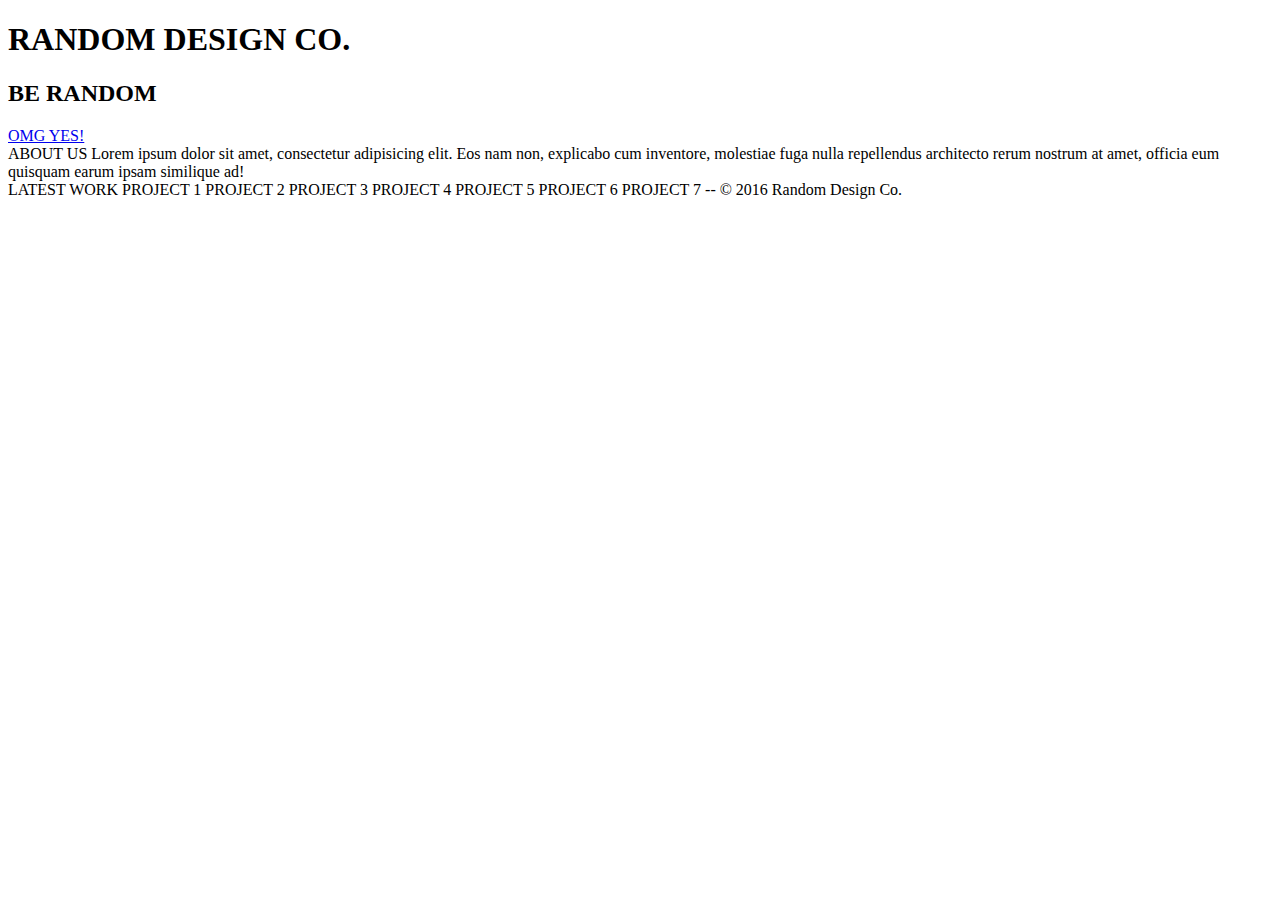
==== fixed.html @ a778e3a2 "Made new files for fixing the page" ====
<!DOCTYPE html>
<html lang="en">

  <head>
    <meta charset="utf-8">
    <meta http-equiv="x-ua-compatible" content="ie=edge">
    <title>Random Design Co.</title>
    <link rel="stylesheet" href="css/fixed.css">
    <link rel="stylesheet" href="https://necolas.github.io/normalize.css/7.0.0/normalize.css">
    <link rel="stylesheet" href="path/to/font-awesome/css/font-awesome.min.css">
  </head>

  <body>

    <header>
      <h1>RANDOM DESIGN CO.</h1>
      <nav class="main-nav">
        <i class="fa fa-bars" aria-hidden="true"></i>
      </nav>
    </header>

    <section class="page-section">

      <h2>BE RANDOM</h2>

      <a href="#" class="btn">OMG YES!</a>

    </section>

    <section class="page-section">

    ABOUT US

    Lorem ipsum dolor sit amet, consectetur adipisicing elit.
    Eos nam non, explicabo cum inventore, molestiae fuga nulla
    repellendus architecto rerum nostrum at amet, officia eum quisquam
    earum ipsam similique ad!

  </section>

    LATEST WORK

    PROJECT 1
    PROJECT 2
    PROJECT 3
    PROJECT 4
    PROJECT 5
    PROJECT 6
    PROJECT 7

    --

    © 2016 Random Design Co.
  </body>
</html>
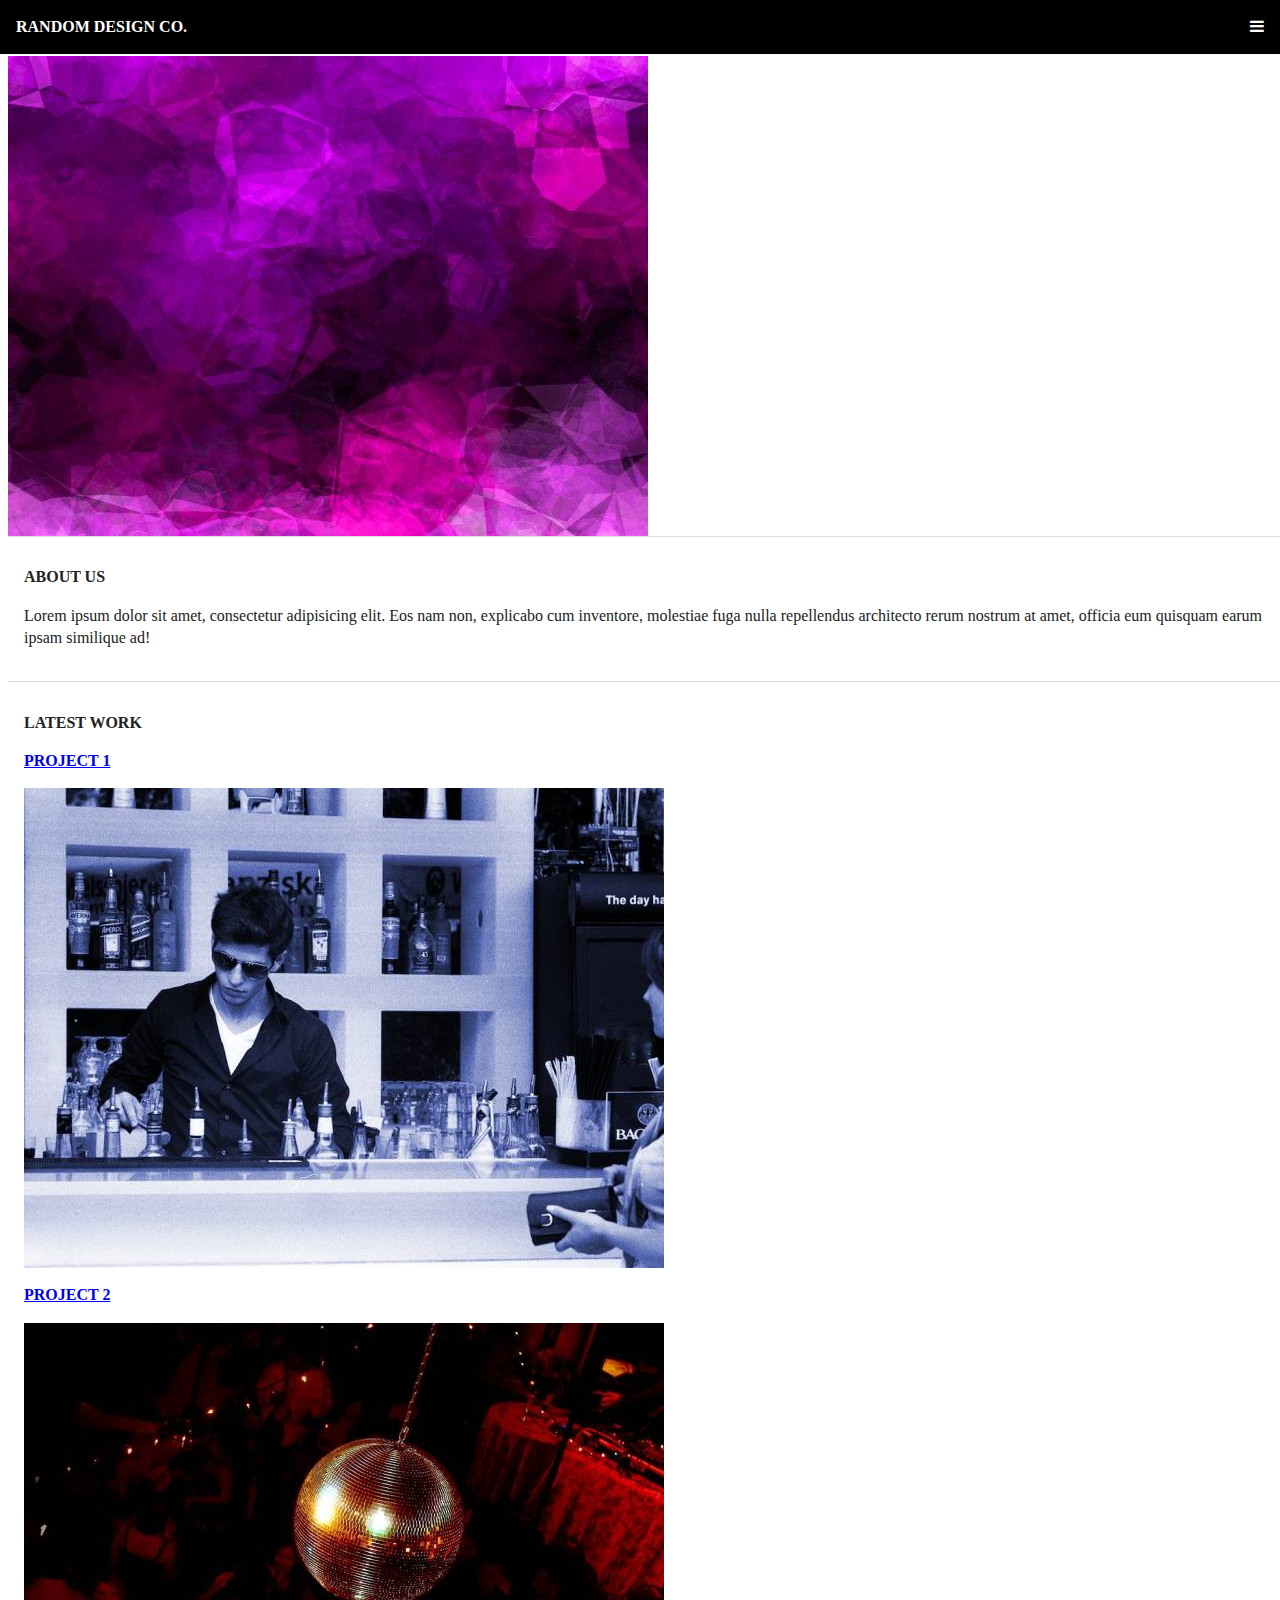
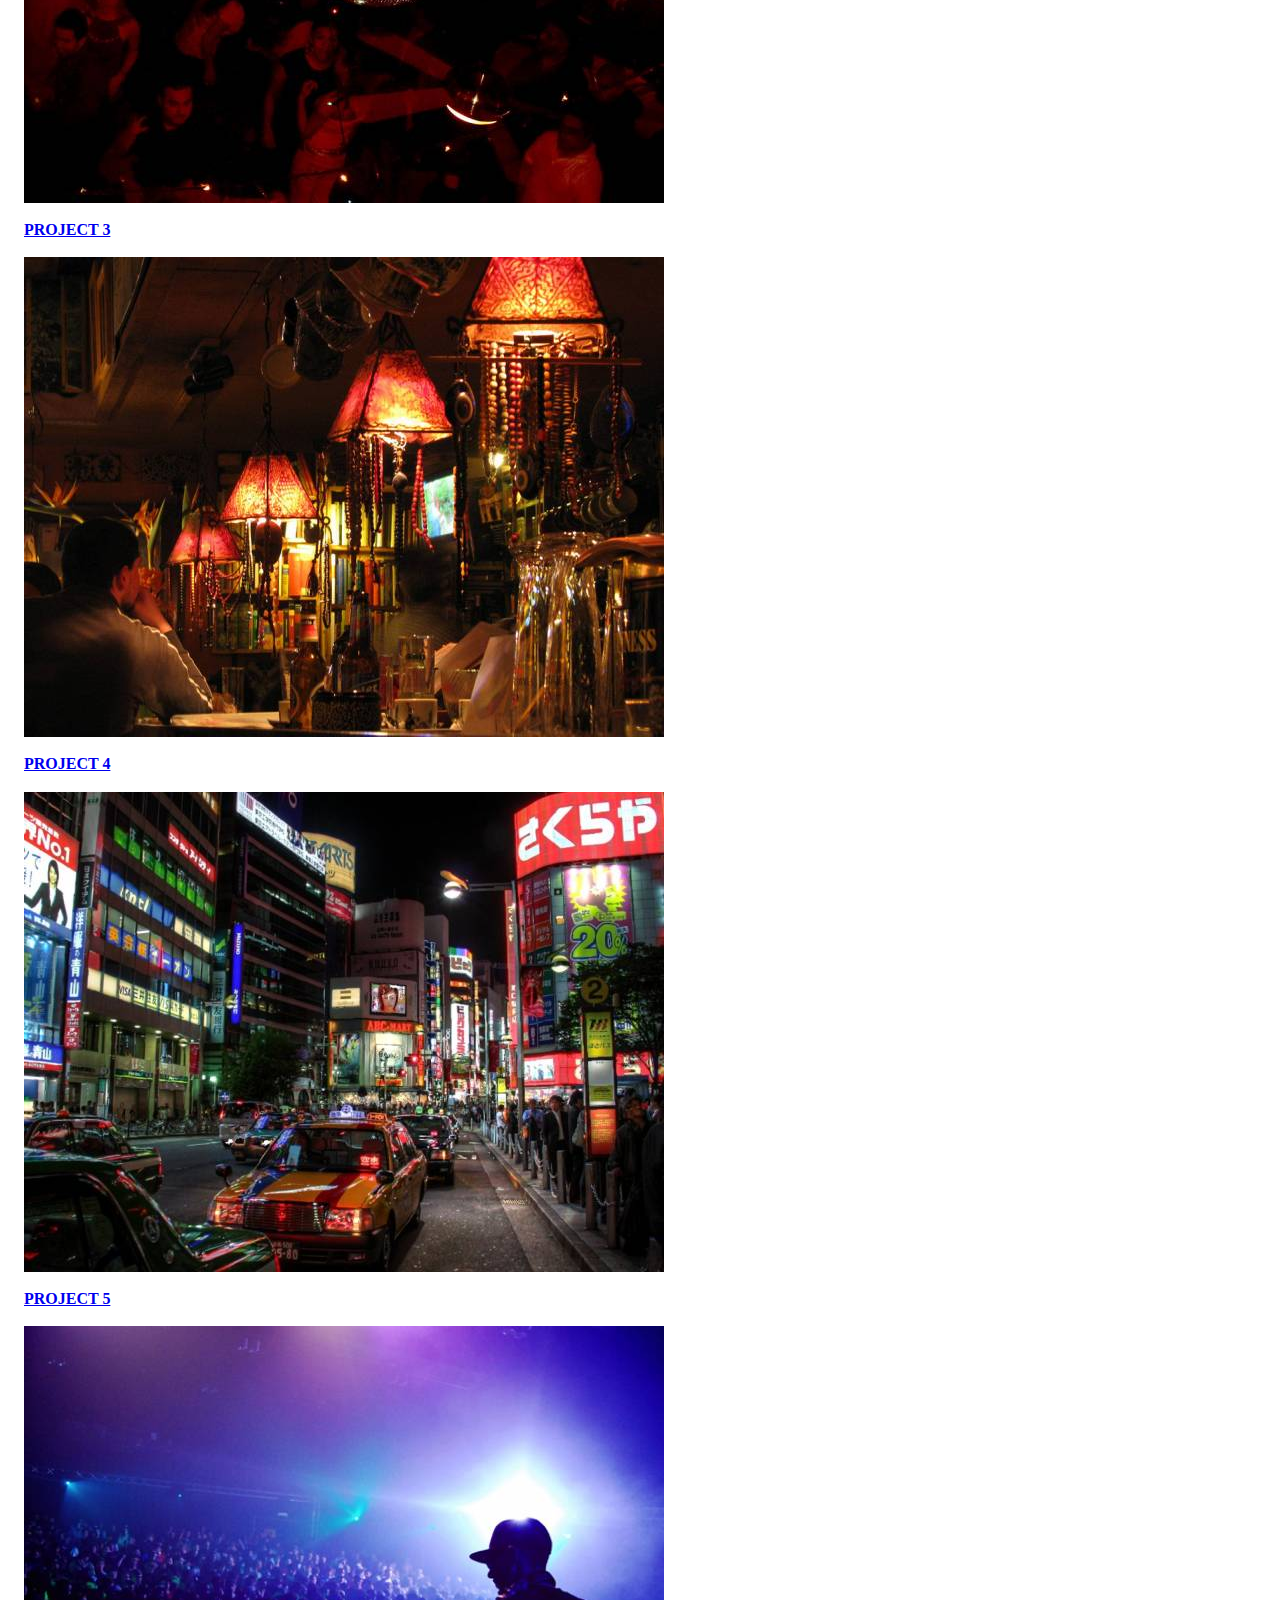
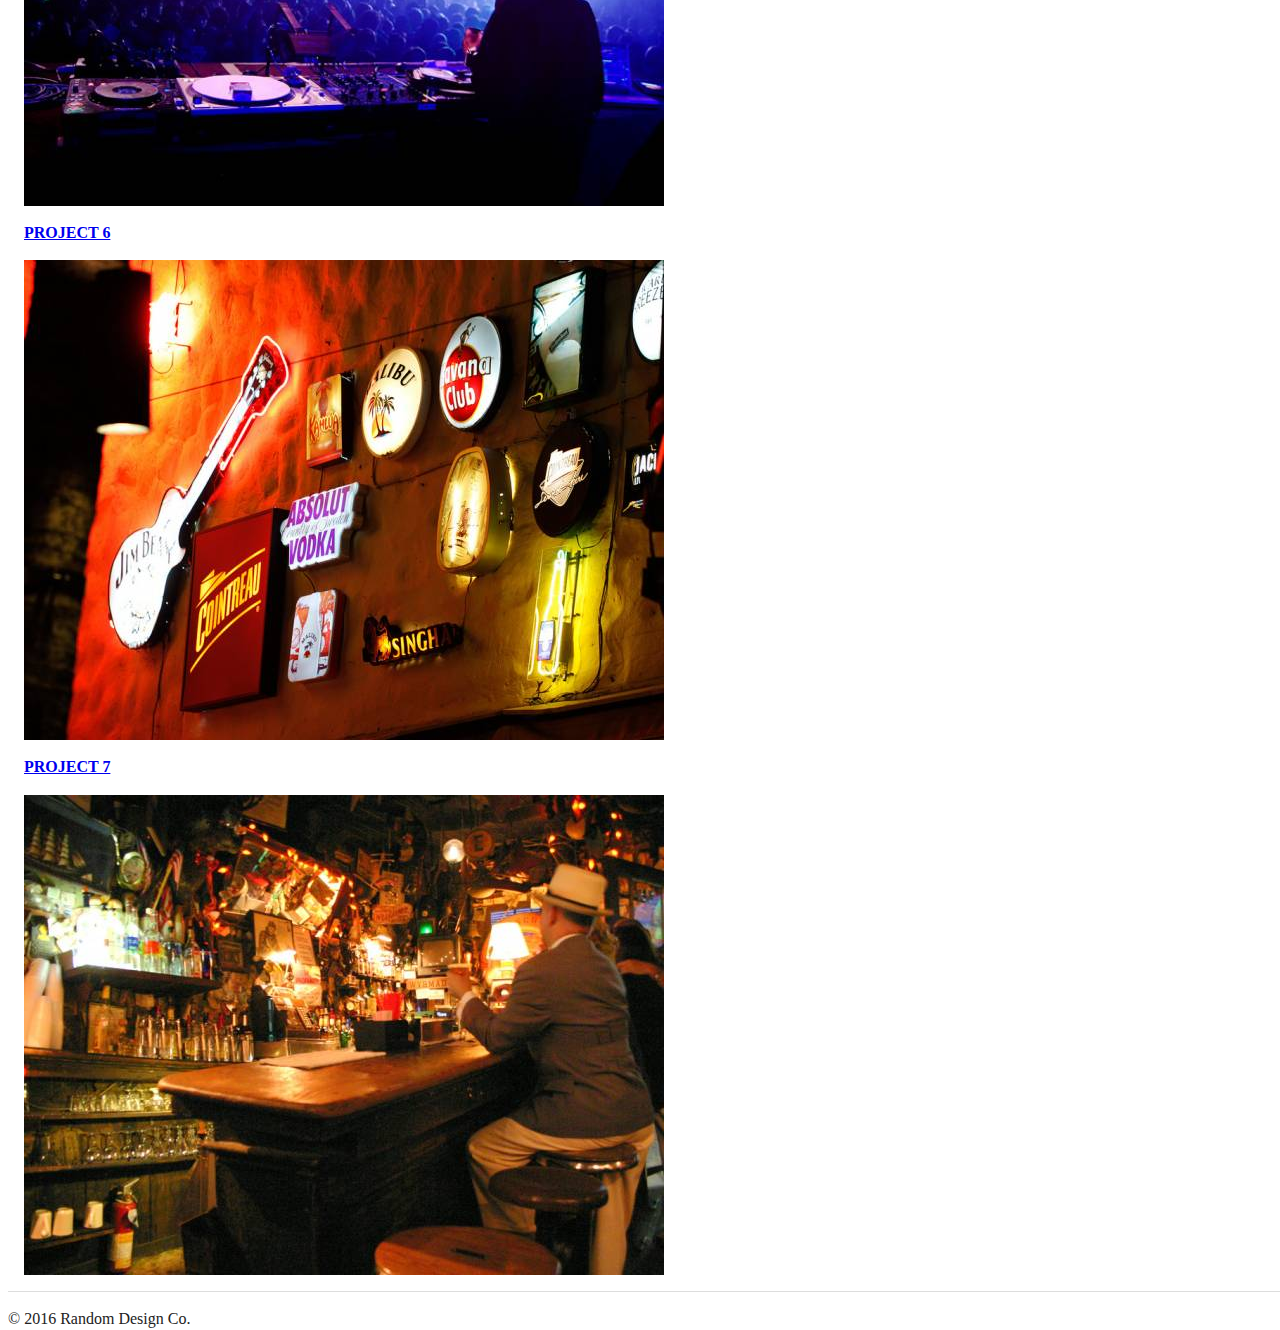
==== commit abbae3f5: "continued working on the css" ====
--- a/fixed.html
+++ b/fixed.html
@@ -5,51 +5,115 @@
     <meta charset="utf-8">
     <meta http-equiv="x-ua-compatible" content="ie=edge">
     <title>Random Design Co.</title>
+    <meta name="description" content="">
+    <meta name="viewport" content="width=device-width, initial-scale=1">
+    <link rel="manifest" href="site.webmanifest">
+    <link rel="apple-touch-icon" href="icon.png">
+    <!-- Place favicon.ico in the root directory -->
+    <link rel="stylesheet" href="css/normalize.css">
+    <link rel="stylesheet" href="css/main.css">
     <link rel="stylesheet" href="css/fixed.css">
-    <link rel="stylesheet" href="https://necolas.github.io/normalize.css/7.0.0/normalize.css">
-    <link rel="stylesheet" href="path/to/font-awesome/css/font-awesome.min.css">
+    <link rel="stylesheet" href="font-awesome-4.7.0/css/font-awesome.min.css">
   </head>
 
   <body>
 
-    <header>
+    <!--[if lte IE 9]>
+          <p class="browserupgrade">You are using an <strong>outdated</strong> browser. Please <a href="https://browsehappy.com/">upgrade your browser</a> to improve your experience and security.</p>
+      <![endif]-->
+
+      <!-- Add your site or application content here -->
+      <script src="js/vendor/modernizr-3.5.0.min.js"></script>
+      <script src="https://code.jquery.com/jquery-3.2.1.min.js" integrity="sha256-hwg4gsxgFZhOsEEamdOYGBf13FyQuiTwlAQgxVSNgt4=" crossorigin="anonymous"></script>
+      <script>window.jQuery || document.write('<script src="js/vendor/jquery-3.2.1.min.js"><\/script>')</script>
+      <script src="js/plugins.js"></script>
+      <script src="js/main.js"></script>
+
+      <!-- Google Analytics: change UA-XXXXX-Y to be your site's ID. -->
+      <script>
+          window.ga=function(){ga.q.push(arguments)};ga.q=[];ga.l=+new Date;
+          ga('create','UA-XXXXX-Y','auto');ga('send','pageview')
+      </script>
+      <script src="https://www.google-analytics.com/analytics.js" async defer></script>
+
+    <header class="page-header">
       <h1>RANDOM DESIGN CO.</h1>
       <nav class="main-nav">
         <i class="fa fa-bars" aria-hidden="true"></i>
       </nav>
     </header>
 
+    <section class="page-section jumbotron">
+      <div class="jumbotron__content">
+        <h2>BE RANDOM</h2>
+        <a href="#" class="btn">OMG YES!</a>
+     </div>
+         <img class="jumbotron__bg" src="a12-assets/purple-bg.jpeg" alt="Abstract Purple">
+    </section>
+
     <section class="page-section">
 
-      <h2>BE RANDOM</h2>
+      <h2>ABOUT US</h2>
 
-      <a href="#" class="btn">OMG YES!</a>
+      <p>Lorem ipsum dolor sit amet, consectetur adipisicing elit.
+      Eos nam non, explicabo cum inventore, molestiae fuga nulla
+      repellendus architecto rerum nostrum at amet, officia eum quisquam
+      earum ipsam similique ad!</p>
 
     </section>
 
     <section class="page-section">
 
-    ABOUT US
+      <h2>LATEST WORK</h2>
 
-    Lorem ipsum dolor sit amet, consectetur adipisicing elit.
-    Eos nam non, explicabo cum inventore, molestiae fuga nulla
-    repellendus architecto rerum nostrum at amet, officia eum quisquam
-    earum ipsam similique ad!
+        <a href="#">
+          <article class="project-thumb">
+            <h3>Project 1</h3>
+            <img src="a12-assets/1-cocktail.jpeg" alt="Cocktail">
+          </article>
+        </a>
+        <a href="#">
+          <article class="project-thumb">
+            <h3>Project 2</h3>
+            <img src="a12-assets/2-disco.jpeg" alt="Disco">
+          </article>
+        </a>
+        <a href="#">
+          <article class="project-thumb">
+            <h3>Project 3</h3>
+            <img src="a12-assets/3-bookstore.jpeg" alt="Bookstore">
+          </article>
+        </a>
+        <a href="#">
+          <article class="project-thumb">
+            <h3>Project 4</h3>
+            <img src="a12-assets/4-traffic.jpeg" alt="Traffic">
+          </article>
+        </a>
+        <a href="#">
+          <article class="project-thumb">
+            <h3>Project 5</h3>
+            <img src="a12-assets/5-concert.jpg" alt="Concert">
+          </article>
+        </a>
+        <a href="#">
+          <article class="project-thumb">
+            <h3>Project 6</h3>
+            <img src="a12-assets/6-nightlife.jpg" alt="Nightlife">
+          </article>
+        </a>
+        <a href="#">
+          <article class="project-thumb">
+            <h3>Project 7</h3>
+            <img src="a12-assets/7-bar.jpg" alt="Bar">
+          </article>
+        </a>
 
-  </section>
+    </section>
 
-    LATEST WORK
+    <footer class="page-footer">
+      <p> © 2016 Random Design Co.</p>
+    </footer>
 
-    PROJECT 1
-    PROJECT 2
-    PROJECT 3
-    PROJECT 4
-    PROJECT 5
-    PROJECT 6
-    PROJECT 7
-
-    --
-
-    © 2016 Random Design Co.
   </body>
 </html>
--- a/css/main.css
+++ b/css/main.css
@@ -0,0 +1,110 @@
+@charset "UTF-8";
+
+html {
+  box-sizing: border-box;
+}
+*, *:before, *:after {
+  box-sizing: inherit;
+}
+
+@font-face {
+font-family: 'FontAwesome';
+src: url(font-awesome-4.7.0/fonts/fontawesome-webfont.eot);
+font-weight: normal;
+}
+
+html{
+width: 100%;
+height: 100%;
+}
+
+body{
+width: 100%;
+height: 100%;
+}
+
+.pagewrap{
+width: 100%;
+height: 100%;
+background-color: white;
+font-family:'FontAwesome';
+margin: auto;
+}
+
+.navbar{
+  position: fixed;
+  background-color: black;
+  color: white;
+  width: 100%;
+  top: 0;
+  left: 0;
+}
+
+.navbar h2{
+  margin: 20px 20px 25px 20px;
+  font-size: 20px;
+  font-size: 3.5vw;
+}
+
+.dropdown {
+    position: fixed;
+    display: inline-block;
+    margin-left: 90%;
+    margin-top: 1.5%;
+    top: 0;
+
+}
+
+.dropdown-content {
+    display: none;
+    position: absolute;
+    background-color: white;
+    color: black;
+    box-shadow: 0px 8px 16px 0px rgba(0,0,0,0.2);
+    padding: 12px 16px;
+    z-index: 1;
+    width: : 3.5vw;
+    height: auto;
+}
+
+.dropdown:hover .dropdown-content {
+    display: block;
+}
+
+.pageheader{
+  width: 100%;
+  position: relative;
+}
+
+.pageheader img{
+  width: 100%;
+  position: relative;
+}
+
+ .pageheader h1{
+  position: absolute;
+  top: 48%;
+  left: 50%;
+  transform: translate(-50%, -48%);
+  font-size: 400%;
+  color: white;
+  text-align: center;
+}
+
+.pageheader a{
+  position: absolute;
+  top: 70%;
+  left: 50%;
+  transform: translate(-50%, -70%);
+  font-size: 300%;
+  border: 3px solid white;
+  color: white;
+  text-decoration: none;
+  padding: 20px 30px;
+  text-align: center;
+}
+
+.pageheader a:hover{
+  text-decoration: underline;
+  border: none;
+}
--- a/css/fixed.css
+++ b/css/fixed.css
@@ -0,0 +1,388 @@
+/*! HTML5 Boilerplate v6.0.1 | MIT License | https://html5boilerplate.com/ */
+
+/*
+ * What follows is the result of much research on cross-browser styling.
+ * Credit left inline and big thanks to Nicolas Gallagher, Jonathan Neal,
+ * Kroc Camen, and the H5BP dev community and team.
+ */
+
+/* ==========================================================================
+   Base styles: opinionated defaults
+   ========================================================================== */
+
+html {
+    color: #222;
+    font-size: 1em;
+    line-height: 1.4;
+}
+
+/*
+ * Remove text-shadow in selection highlight:
+ * https://twitter.com/miketaylr/status/12228805301
+ *
+ * Vendor-prefixed and regular ::selection selectors cannot be combined:
+ * https://stackoverflow.com/a/16982510/7133471
+ *
+ * Customize the background color to match your design.
+ */
+
+::-moz-selection {
+    background: #b3d4fc;
+    text-shadow: none;
+}
+
+::selection {
+    background: #b3d4fc;
+    text-shadow: none;
+}
+
+/*
+ * A better looking default horizontal rule
+ */
+
+hr {
+    display: block;
+    height: 1px;
+    border: 0;
+    border-top: 1px solid #ccc;
+    margin: 1em 0;
+    padding: 0;
+}
+
+/*
+ * Remove the gap between audio, canvas, iframes,
+ * images, videos and the bottom of their containers:
+ * https://github.com/h5bp/html5-boilerplate/issues/440
+ */
+
+audio,
+canvas,
+iframe,
+img,
+svg,
+video {
+    vertical-align: middle;
+}
+
+/*
+ * Remove default fieldset styles.
+ */
+
+fieldset {
+    border: 0;
+    margin: 0;
+    padding: 0;
+}
+
+/*
+ * Allow only vertical resizing of textareas.
+ */
+
+textarea {
+    resize: vertical;
+}
+
+/* ==========================================================================
+   Browser Upgrade Prompt
+   ========================================================================== */
+
+.browserupgrade {
+    margin: 0.2em 0;
+    background: #ccc;
+    color: #000;
+    padding: 0.2em 0;
+}
+
+/* ==========================================================================
+   Author's custom styles
+   ========================================================================== */
+
+   @charset "UTF-8";
+
+   html {
+     box-sizing: border-box;
+   }
+   *, *:before, *:after {
+     box-sizing: inherit;
+   }
+
+   body{
+   padding-top: 3em;
+   }
+
+   h1,
+   h2,
+   h3,
+   h4,
+   h5 {
+     font-size: 1em;
+     text-transform: uppercase;
+   }
+
+   img{
+     max-width: 100%;
+   }
+
+   .page-header{
+     background: #000;
+     color: white;
+     padding: 1em;
+     position: fixed;
+     width: 100%;
+     top: 0;
+     left: 0;
+   }
+
+   .page-header h1{
+     margin: 0;
+     font-size: 1em;
+   }
+
+   .page-header .main-nav{
+     position: absolute;
+     top: 1em;
+     right: 1em;
+   }
+
+   .page-section{
+     padding: 1em;
+     border-bottom: 1px solid #ddd;
+   }
+
+   .btn{
+     font-size: 1.25em;
+     border: 0.125em solid #000;
+     text-decoration: none;
+     color: #000;
+     padding: 0.5em 1em;
+   }
+
+   .btn:hover{
+     background: #000;
+     color: white;
+   }
+
+   .jumbotron{
+     padding: 0;
+     position: relative;
+   }
+
+   .jumbotron__bg{
+     position: relative;
+     z-index: -10;
+   }
+
+   .jumbotron__content{
+     position: absolute;
+     top: 50%;
+     left: 50%;
+     transform: translate(-50%.-50%);
+     text-align: center;
+     line-height: 1;
+     color: white;
+   }
+
+   .jumbotron__content h2{
+   font-size: 3em;
+   margin-top: 0;
+   }
+
+   .jumbotron__content .btn{
+     color: white;
+     border-color: white;
+   }
+
+ .jumbotron__content .btn:hover{
+   background-color: white;
+   color: black;
+ }
+
+
+
+
+
+
+
+
+
+
+
+
+
+
+/* ==========================================================================
+   Helper classes
+   ========================================================================== */
+
+/*
+ * Hide visually and from screen readers
+ */
+
+.hidden {
+    display: none !important;
+}
+
+/*
+ * Hide only visually, but have it available for screen readers:
+ * https://snook.ca/archives/html_and_css/hiding-content-for-accessibility
+ *
+ * 1. For long content, line feeds are not interpreted as spaces and small width
+ *    causes content to wrap 1 word per line:
+ *    https://medium.com/@jessebeach/beware-smushed-off-screen-accessible-text-5952a4c2cbfe
+ */
+
+.visuallyhidden {
+    border: 0;
+    clip: rect(0 0 0 0);
+    -webkit-clip-path: inset(50%);
+    clip-path: inset(50%);
+    height: 1px;
+    margin: -1px;
+    overflow: hidden;
+    padding: 0;
+    position: absolute;
+    width: 1px;
+    white-space: nowrap; /* 1 */
+}
+
+/*
+ * Extends the .visuallyhidden class to allow the element
+ * to be focusable when navigated to via the keyboard:
+ * https://www.drupal.org/node/897638
+ */
+
+.visuallyhidden.focusable:active,
+.visuallyhidden.focusable:focus {
+    clip: auto;
+    -webkit-clip-path: none;
+    clip-path: none;
+    height: auto;
+    margin: 0;
+    overflow: visible;
+    position: static;
+    width: auto;
+    white-space: inherit;
+}
+
+/*
+ * Hide visually and from screen readers, but maintain layout
+ */
+
+.invisible {
+    visibility: hidden;
+}
+
+/*
+ * Clearfix: contain floats
+ *
+ * For modern browsers
+ * 1. The space content is one way to avoid an Opera bug when the
+ *    `contenteditable` attribute is included anywhere else in the document.
+ *    Otherwise it causes space to appear at the top and bottom of elements
+ *    that receive the `clearfix` class.
+ * 2. The use of `table` rather than `block` is only necessary if using
+ *    `:before` to contain the top-margins of child elements.
+ */
+
+.clearfix:before,
+.clearfix:after {
+    content: " "; /* 1 */
+    display: table; /* 2 */
+}
+
+.clearfix:after {
+    clear: both;
+}
+
+/* ==========================================================================
+   EXAMPLE Media Queries for Responsive Design.
+   These examples override the primary ('mobile first') styles.
+   Modify as content requires.
+   ========================================================================== */
+
+@media only screen and (min-width: 35em) {
+    /* Style adjustments for viewports that meet the condition */
+}
+
+@media print,
+       (-webkit-min-device-pixel-ratio: 1.25),
+       (min-resolution: 1.25dppx),
+       (min-resolution: 120dpi) {
+    /* Style adjustments for high resolution devices */
+}
+
+/* ==========================================================================
+   Print styles.
+   Inlined to avoid the additional HTTP request:
+   http://www.phpied.com/delay-loading-your-print-css/
+   ========================================================================== */
+
+@media print {
+    *,
+    *:before,
+    *:after {
+        background: transparent !important;
+        color: #000 !important; /* Black prints faster:
+                                   http://www.sanbeiji.com/archives/953 */
+        box-shadow: none !important;
+        text-shadow: none !important;
+    }
+
+    a,
+    a:visited {
+        text-decoration: underline;
+    }
+
+    a[href]:after {
+        content: " (" attr(href) ")";
+    }
+
+    abbr[title]:after {
+        content: " (" attr(title) ")";
+    }
+
+    /*
+     * Don't show links that are fragment identifiers,
+     * or use the `javascript:` pseudo protocol
+     */
+
+    a[href^="#"]:after,
+    a[href^="javascript:"]:after {
+        content: "";
+    }
+
+    pre {
+        white-space: pre-wrap !important;
+    }
+    pre,
+    blockquote {
+        border: 1px solid #999;
+        page-break-inside: avoid;
+    }
+
+    /*
+     * Printing Tables:
+     * http://css-discuss.incutio.com/wiki/Printing_Tables
+     */
+
+    thead {
+        display: table-header-group;
+    }
+
+    tr,
+    img {
+        page-break-inside: avoid;
+    }
+
+    p,
+    h2,
+    h3 {
+        orphans: 3;
+        widows: 3;
+    }
+
+    h2,
+    h3 {
+        page-break-after: avoid;
+    }
+}
